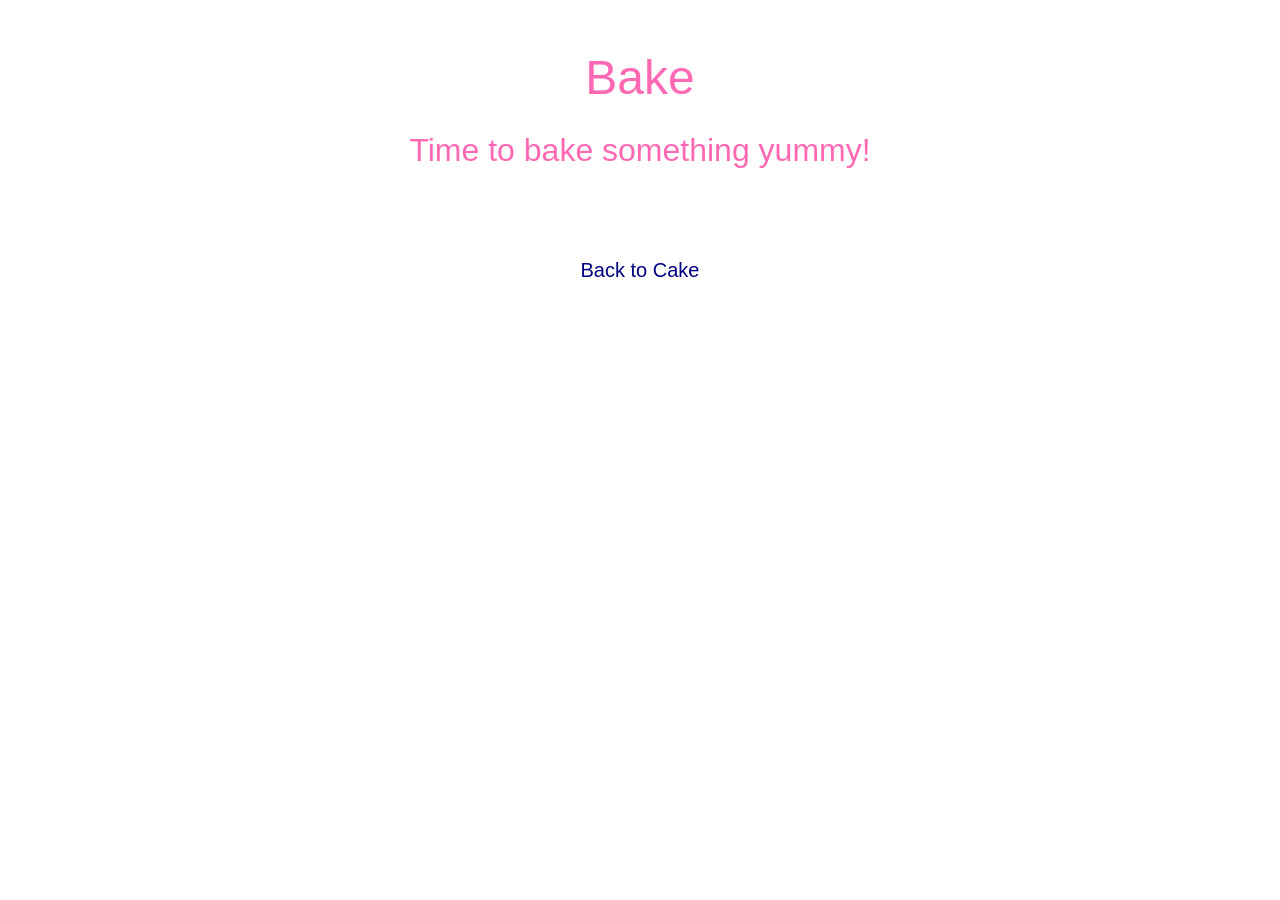
==== bake.html @ 0cb74f86 "Create bake.html" ====
<!DOCTYPE html>
<html lang="en">
<head>
    <meta charset="UTF-8">
    <meta name="viewport" content="width=device-width, initial-scale=1.0">
    <title>Bake</title>
    <link rel="stylesheet" href="styles.css">
</head>
<body>

    <h1>Bake</h1>

    <h2 class="subheading">Time to bake something yummy!</h2>

    <p><a href="cake.html" class="back-link">Back to Cake</a></p>

</body>
</html>
---- styles.css ----
body {
    margin: 0;
    padding: 0;
    background-color: white;
    text-align: center;
    font-family: "Trebuchet MS", "Arial Rounded MT Bold", sans-serif;
}

h1 {
    color: hotpink;
    font-size: 48px;
    margin-top: 50px;
    margin-bottom: 20px;
    font-weight: normal;
}

.subheading {
    color: hotpink;
    font-size: 32px;
    font-weight: normal;
    margin-bottom: 40px;
}

.circle-container {
    display: flex;
    justify-content: center;
    gap: 50px;
    flex-wrap: wrap;
}

.circle {
    width: 160px;
    height: 160px;
    background-color: #c7dcf4;
    border-radius: 50%;
    display: flex;
    justify-content: center;
    align-items: center;
    text-decoration: none;
    color: navy;
    font-size: 24px;
    font-weight: bold;
}

.circle:hover {
    background-color: #b3d1f0;
}

.back-link {
    display: inline-block;
    margin-top: 50px;
    color: navy;
    text-decoration: none;
    font-size: 20px;
}

.back-link:hover {
    text-decoration: underline;
}
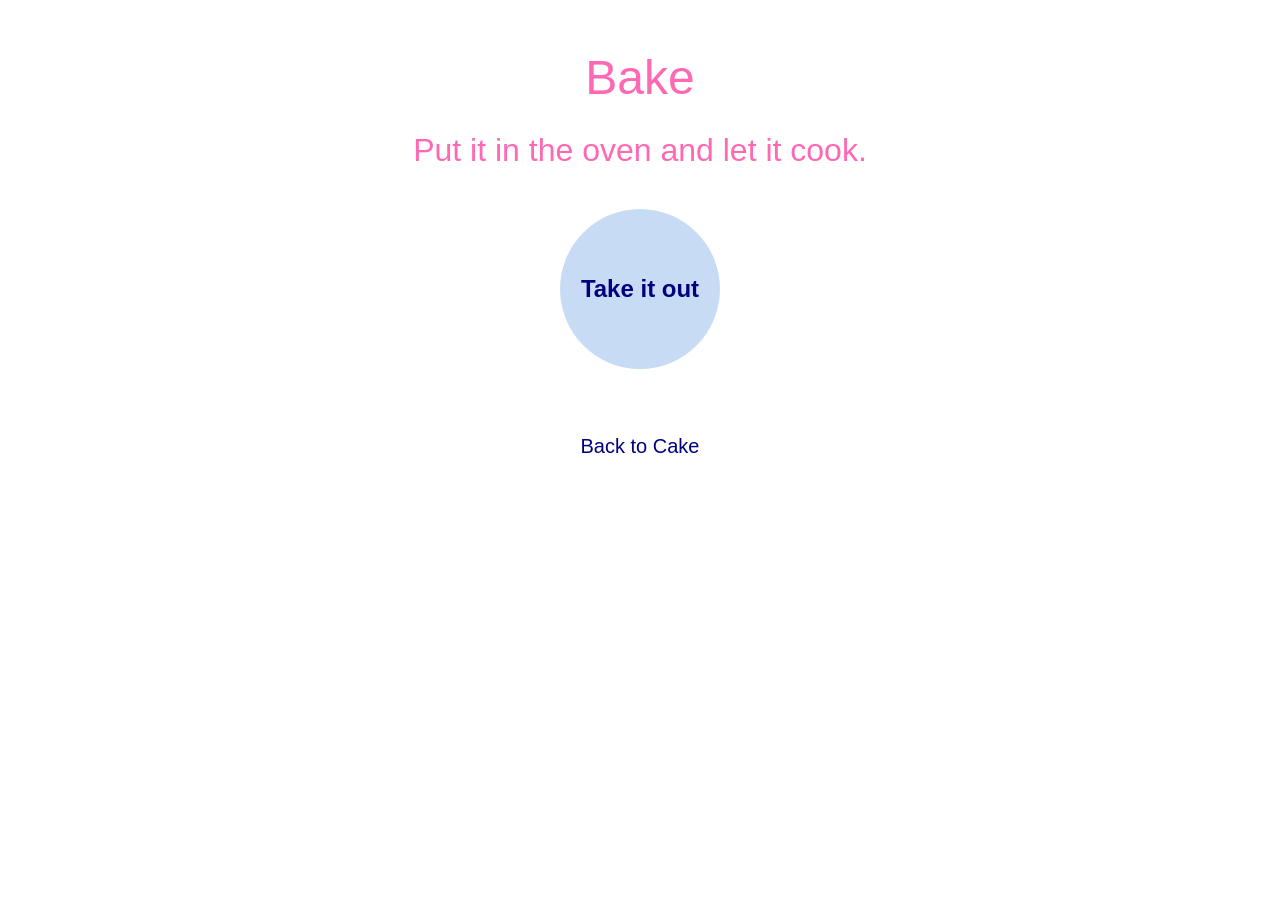
==== commit cc9a8bf6: "Update bake.html" ====
--- a/bake.html
+++ b/bake.html
@@ -10,7 +10,13 @@
 
     <h1>Bake</h1>
 
-    <h2 class="subheading">Time to bake something yummy!</h2>
+    <h2 class="subheading">
+        Put it in the oven and let it cook.
+    </h2>
+
+    <div class="circle-container">
+        <a href="enjoycake.html" class="circle">Take it out</a>
+    </div>
 
     <p><a href="cake.html" class="back-link">Back to Cake</a></p>
 
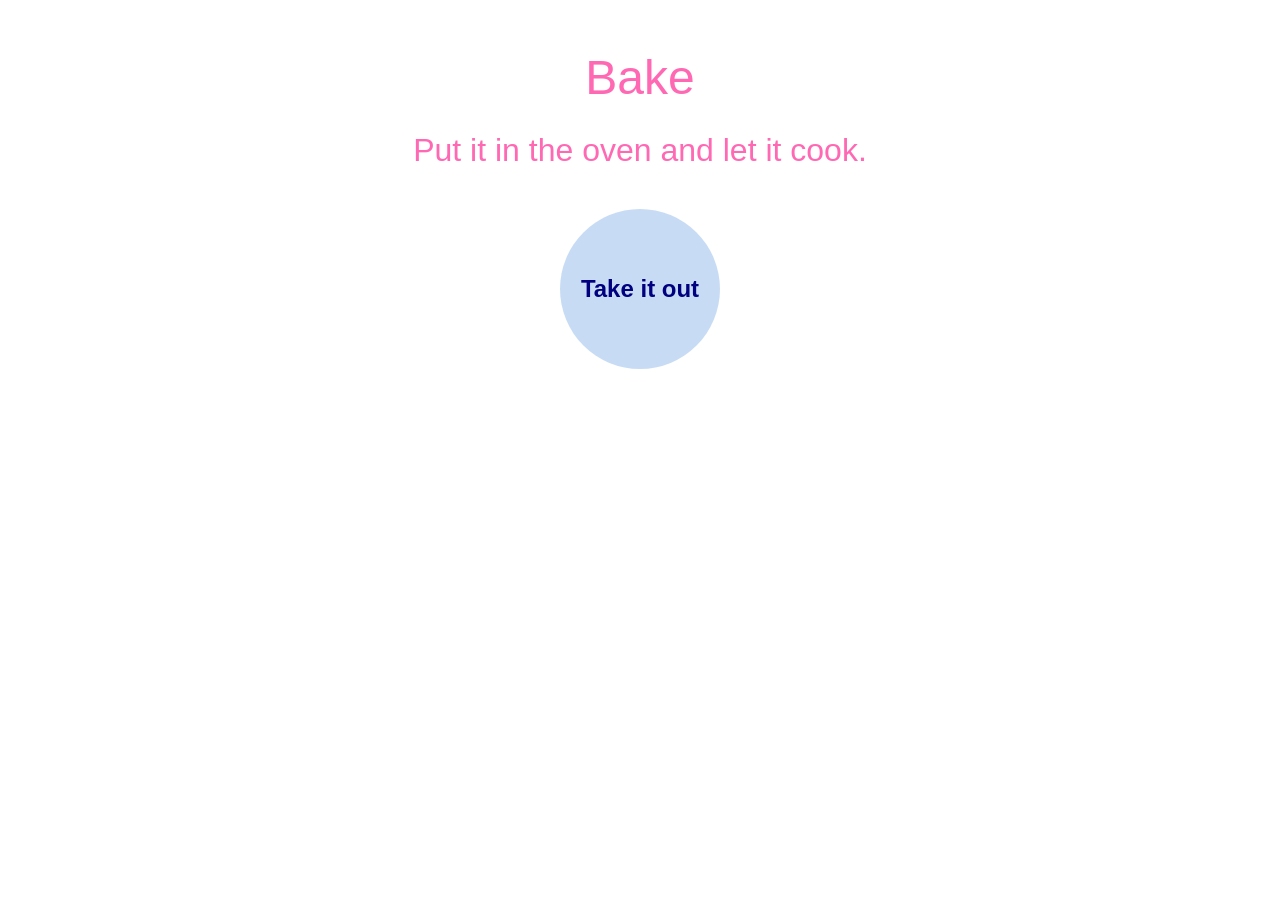
==== commit 929f129c: "Update bake.html" ====
--- a/bake.html
+++ b/bake.html
@@ -15,10 +15,8 @@
     </h2>
 
     <div class="circle-container">
-        <a href="enjoycake.html" class="circle">Take it out</a>
+        <a href="enjoy.html" class="circle">Take it out</a>
     </div>
-
-    <p><a href="cake.html" class="back-link">Back to Cake</a></p>
 
 </body>
 </html>
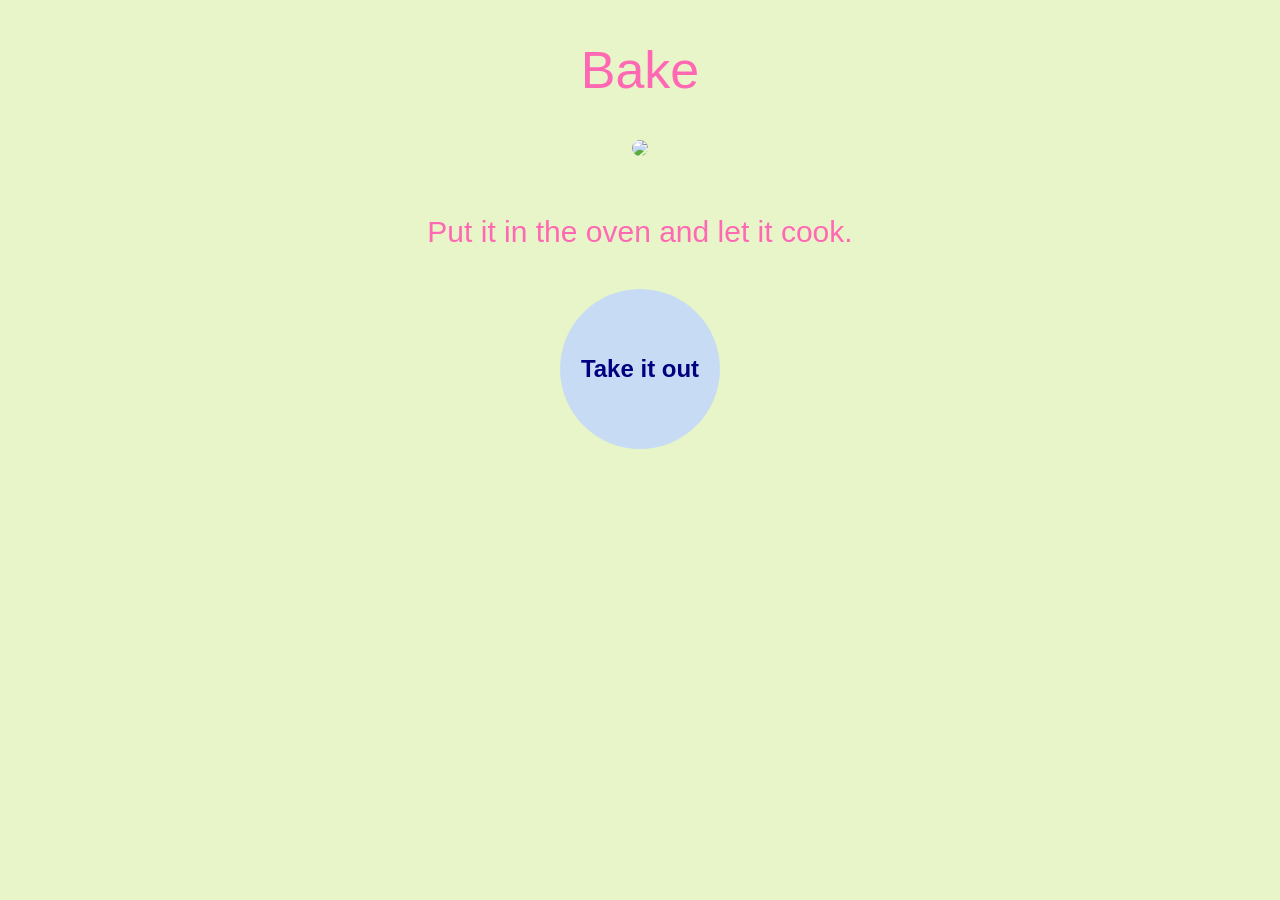
==== commit efb6ee3d: "Update bake.html" ====
--- a/bake.html
+++ b/bake.html
@@ -10,6 +10,8 @@
 
     <h1>Bake</h1>
 
+    <img src="oven.jpg" class="dessert-image">
+
     <h2 class="subheading">
         Put it in the oven and let it cook.
     </h2>
--- a/styles.css
+++ b/styles.css
@@ -1,24 +1,38 @@
 body {
     margin: 0;
     padding: 0;
-    background-color: white;
+    background-color: #e8f5c8;
     text-align: center;
     font-family: "Trebuchet MS", "Arial Rounded MT Bold", sans-serif;
 }
 
 h1 {
     color: hotpink;
-    font-size: 48px;
-    margin-top: 50px;
+    font-size: 52px;
+    margin-top: 40px;
     margin-bottom: 20px;
     font-weight: normal;
 }
 
 .subheading {
     color: hotpink;
-    font-size: 32px;
+    font-size: 30px;
     font-weight: normal;
     margin-bottom: 40px;
+}
+
+.dessert-container {
+    display: flex;
+    justify-content: center;
+    gap: 50px;
+    flex-wrap: wrap;
+    align-items: flex-start;
+}
+
+.dessert-item {
+    display: flex;
+    flex-direction: column;
+    align-items: center;
 }
 
 .circle-container {
@@ -26,6 +40,7 @@
     justify-content: center;
     gap: 50px;
     flex-wrap: wrap;
+    margin-top: 20px;
 }
 
 .circle {
@@ -40,20 +55,48 @@
     color: navy;
     font-size: 24px;
     font-weight: bold;
+    transition: transform 0.3s;
 }
 
 .circle:hover {
     background-color: #b3d1f0;
+    transform: scale(1.08);
 }
 
-.back-link {
-    display: inline-block;
-    margin-top: 50px;
-    color: navy;
-    text-decoration: none;
-    font-size: 20px;
+.dessert-image {
+    width: 220px;
+    border-radius: 20px;
+    margin-top: 20px;
+    margin-bottom: 30px;
 }
 
-.back-link:hover {
-    text-decoration: underline;
+.start-button {
+    display: inline-block;
+    margin-top: 30px;
+    padding: 15px 35px;
+    background-color: hotpink;
+    color: white;
+    text-decoration: none;
+    border-radius: 40px;
+    font-size: 24px;
 }
+
+.start-button:hover {
+    background-color: deeppink;
+}
+
+.cake-page {
+    background-color: #ffe4f2;
+}
+
+.pie-page {
+    background-color: #ffe9cc;
+}
+
+.cookie-page {
+    background-color: #f5e6cc;
+}
+
+.enjoy-page {
+    background-color: #dff7d9;
+}
